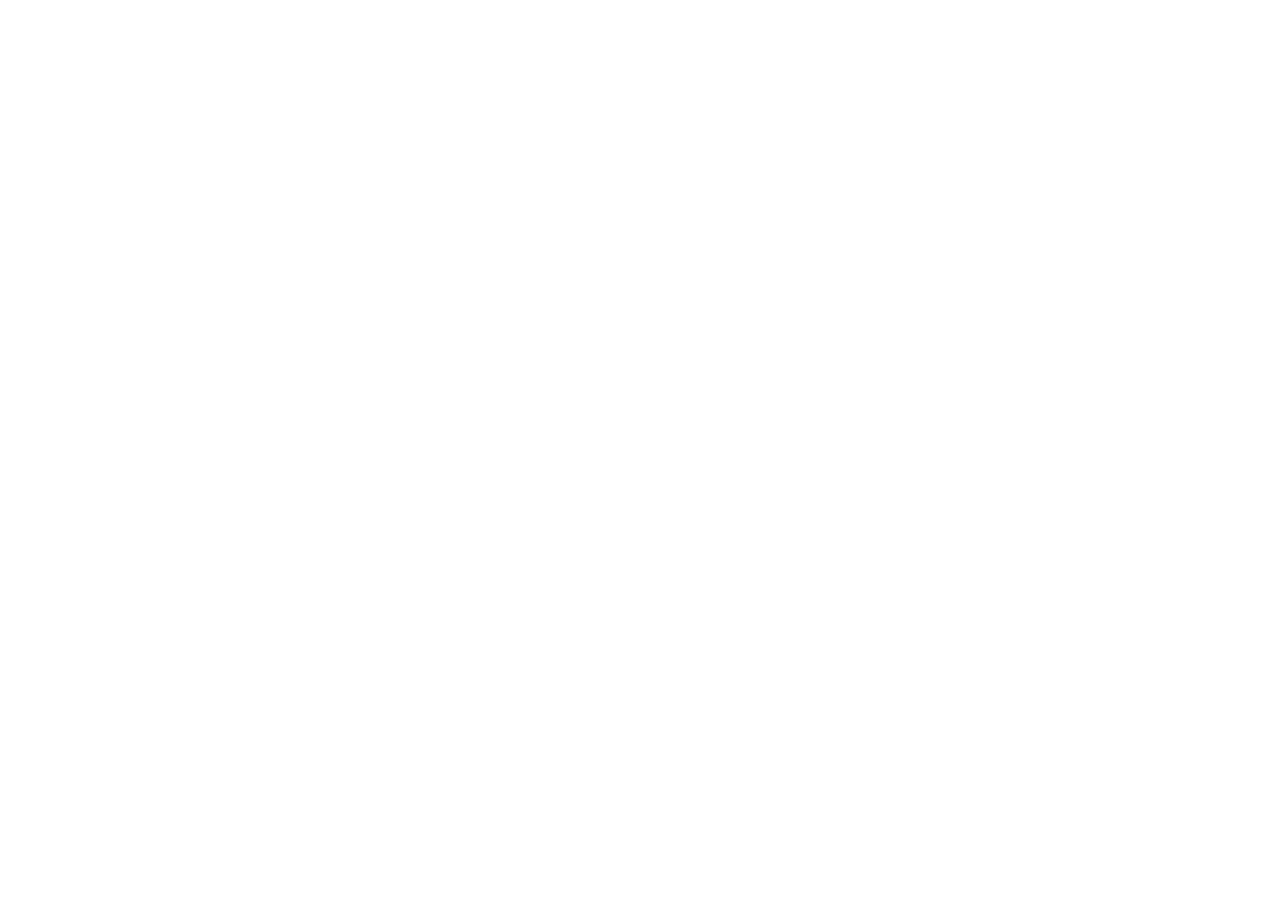
==== contacte.html @ 3250aa2e "quart canvi" ====
<!DOCTYPE html>
<html lang="en">
<head>
    <meta charset="UTF-8">
    <meta http-equiv="X-UA-Compatible" content="IE=edge">
    <meta name="viewport" content="width=device-width, initial-scale=1.0">
    <title>Contacte</title>
</head>
<body>
    
</body>
</html>
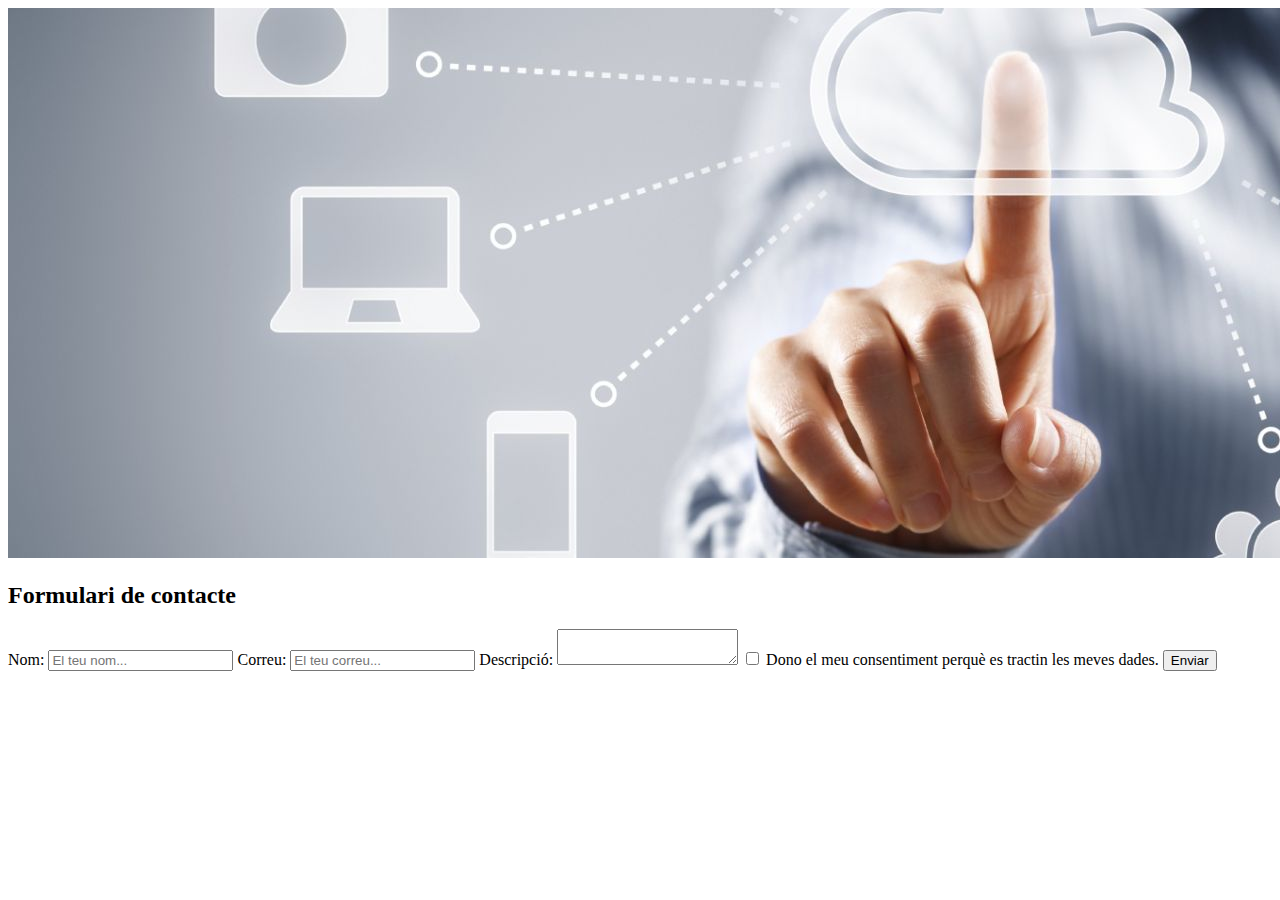
==== commit eba4d679: "Canvi Part 2" ====
--- a/contacte.html
+++ b/contacte.html
@@ -7,6 +7,24 @@
     <title>Contacte</title>
 </head>
 <body>
-    
+    <section id="capsalera">
+        <img src="assets/img/ImatgeContacte.jpg">
+        <h2>Formulari de contacte</h2>
+    </section>
+   <div id="contingut">
+       <div id="formulari">
+           <form>
+               <label for="nom">Nom:</label>
+               <input type="text" name="nom" id="nom" placeholder="El teu nom...">
+               <label for="correu">Correu:</label>
+               <input type="email" name="correu" id="correu" placeholder="El teu correu...">
+               <label for="descripcio">Descripció:</label>
+               <textarea id="descripcio" name="descripcio"></textarea>
+               <input type="checkbox" id="dades" name="dades">
+               <label for="dades">Dono el meu consentiment perquè es tractin les meves dades.</label>
+               <input type="submit" value="Enviar">
+           </form>
+       </div>
+   </div> 
 </body>
 </html>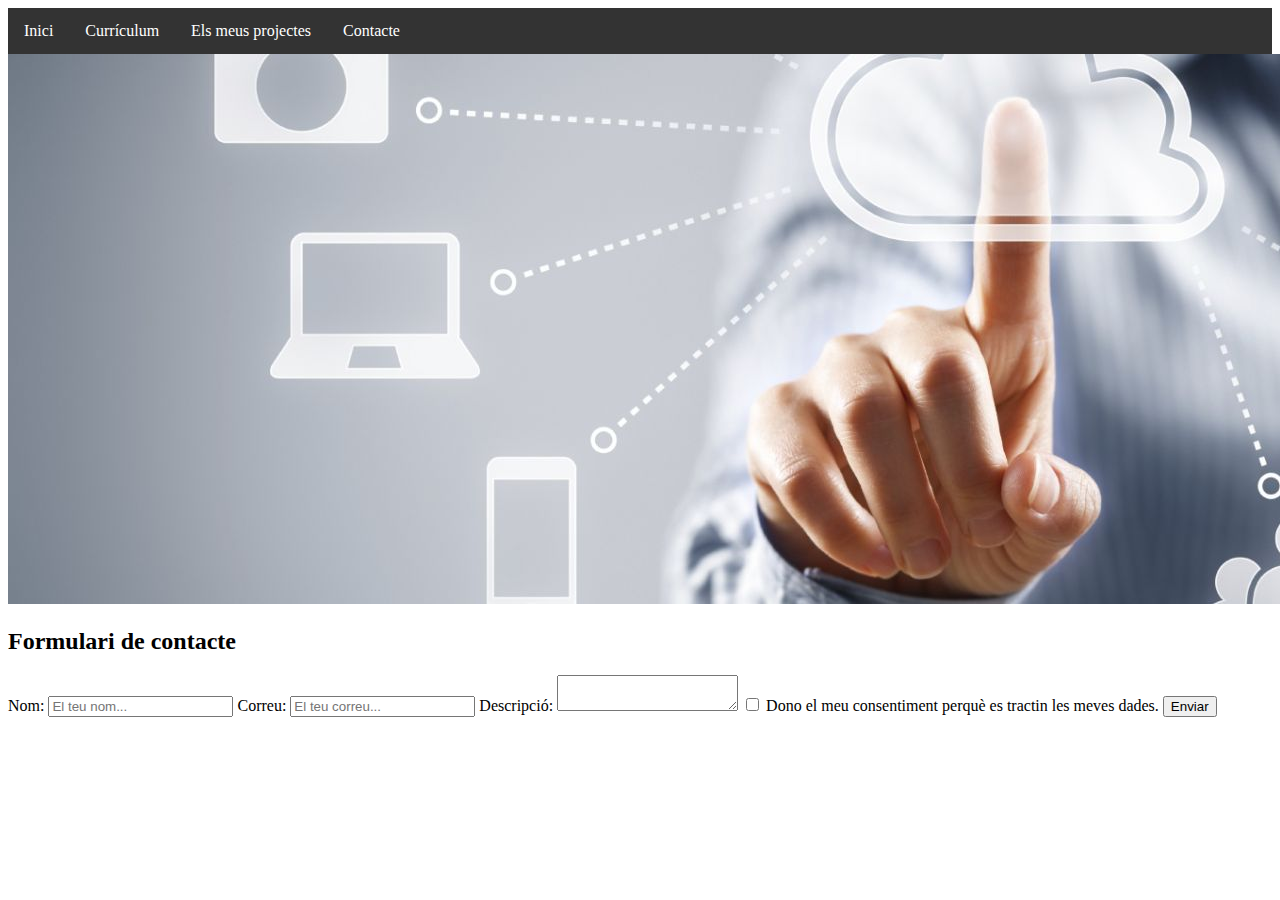
==== commit 935d0539: "Canvis CSS 1" ====
--- a/contacte.html
+++ b/contacte.html
@@ -5,11 +5,21 @@
     <meta http-equiv="X-UA-Compatible" content="IE=edge">
     <meta name="viewport" content="width=device-width, initial-scale=1.0">
     <title>Contacte</title>
+    <link rel="stylesheet" href="assets/css/style.css">
 </head>
 <body>
+    <div id="barnav">
+        <ul>
+            <li><a href="index.html">Inici</a></li>
+            <li><a href="cv.html">Currículum</a></li>
+            <li><a href="https://llardeldrac.cat">Els meus projectes</a></li>
+            <li><a href="contacte.html">Contacte</a></li>
+        </ul>
+    </div>
+
     <section id="capsalera">
         <img src="assets/img/ImatgeContacte.jpg">
-        <h2>Formulari de contacte</h2>
+        <h2 id="titol">Formulari de contacte</h2>
     </section>
    <div id="contingut">
        <div id="formulari">
--- a/assets/css/style.css
+++ b/assets/css/style.css
@@ -0,0 +1,25 @@
+#barnav ul {
+    list-style-type: none;
+    margin: 0;
+    padding: 0;
+    overflow: hidden;
+    background-color: #333;
+}
+
+#barnav li {
+    display: inline;
+    float: left;
+}
+
+#barnav li a {
+    display: block;
+    color: white;
+    text-align: center;
+    padding: 14px 16px;
+    text-decoration: none;
+}
+
+#barnav li a:hover {
+    background-color: #111;
+}
+  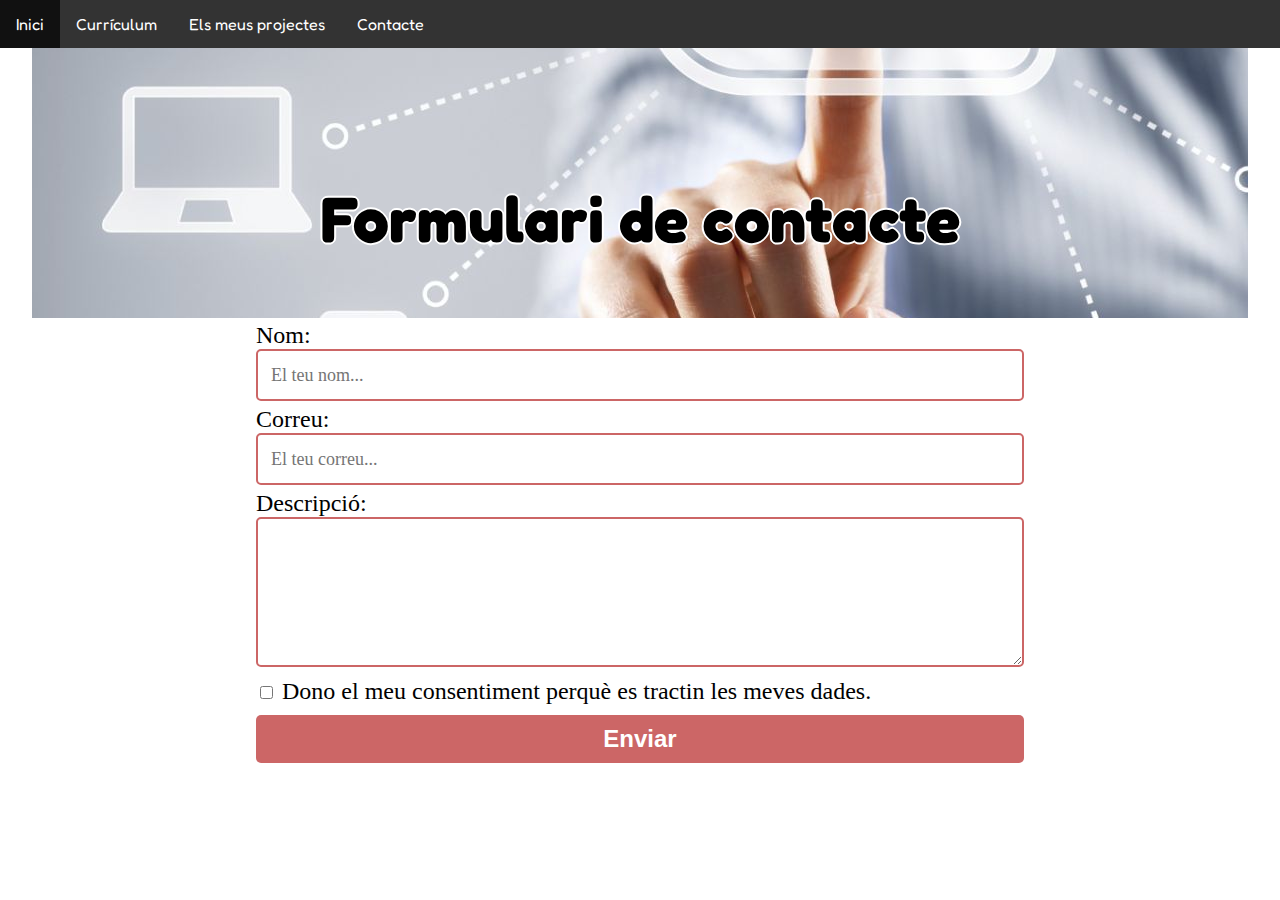
==== commit 4d84d037: "Canvis CSS 3" ====
--- a/contacte.html
+++ b/contacte.html
@@ -25,11 +25,11 @@
        <div id="formulari">
            <form>
                <label for="nom">Nom:</label>
-               <input type="text" name="nom" id="nom" placeholder="El teu nom...">
+               <input type="text" name="nom" id="nom" placeholder="El teu nom..." class="entrada" required>
                <label for="correu">Correu:</label>
-               <input type="email" name="correu" id="correu" placeholder="El teu correu...">
+               <input type="email" name="correu" id="correu" placeholder="El teu correu..." class="entrada" required>
                <label for="descripcio">Descripció:</label>
-               <textarea id="descripcio" name="descripcio"></textarea>
+               <textarea id="descripcio" name="descripcio" class="entrada" required></textarea>
                <input type="checkbox" id="dades" name="dades">
                <label for="dades">Dono el meu consentiment perquè es tractin les meves dades.</label>
                <input type="submit" value="Enviar">
--- a/assets/css/style.css
+++ b/assets/css/style.css
@@ -1,9 +1,22 @@
+/************ GENERAL *****************/
+/* Fonts */
+@import url('https://fonts.googleapis.com/css2?family=Acme&family=Fredoka+One&family=Gentium+Book+Basic:ital@1&display=swap');
+
+body {
+    margin:0;
+    padding:0;
+
+}
+
+/* Barra de navegació */
+
 #barnav ul {
     list-style-type: none;
     margin: 0;
     padding: 0;
     overflow: hidden;
     background-color: #333;
+    font-family: 'Fredoka One', cursive;
 }
 
 #barnav li {
@@ -22,4 +35,139 @@
 #barnav li a:hover {
     background-color: #111;
 }
-  +
+/* Capçalera de les pàgines */
+
+#capsalera {
+    position: relative;
+    text-align: center;
+}
+
+#capsalera img {
+    height: 30vh;
+    width:95vw;
+    object-fit: none;
+
+}
+
+#capsalera #titol {
+    position: absolute;
+    top: 50%;
+    left: 50%;
+    transform: translate(-50%, -75%);
+    font-family: 'Fredoka One', cursive;
+    font-size: 4em;
+    text-shadow: 2px 0 0 #fff, 
+                -2px 0 0 #fff, 
+                0 2px 0 #fff, 
+                0 -2px 0 #fff, 
+                1px 1px #fff, 
+                -1px -1px 0 #fff, 
+                1px -1px 0 #fff, 
+                -1px 1px 0 #fff;
+}
+
+/************ CV.HTML *****************/
+
+#index {
+    text-align: center;
+}
+
+#curriculum {
+    display: flex;
+    flex-direction: column;
+    margin: 0 20%;
+    font-family: 'Gentium Book Basic', serif;
+    font-size: 1.5em;
+}
+
+#curriculum > div > div {
+    padding-left: 5%;
+}
+
+#curriculum h2 {
+    text-align: center;
+    background-color: #85C1E9;
+    font-family: 'Acme', sans-serif;
+}
+
+#curriculum ul {
+    list-style-type: none;
+    margin: 0;
+    padding: 0;
+}
+
+#curriculum li {
+    padding: 5px;
+}
+
+#curriculum li a {
+    text-decoration: none;
+}
+
+
+/************ CONTACTE.HTML *****************/
+
+#contingut {
+    width: 100vw;
+}
+
+#formulari {
+    width: 60vw;
+    margin:0 auto;
+    font-family: 'Gentium Book Basic', serif;
+    font-size: 1.5em;
+}
+
+#formulari ::placeholder {
+    font-family: 'Gentium Book Basic', serif;
+    font-size: 1em;
+}
+
+.entrada {
+    color:gray;
+    font-family: Helvetica, Arial, sans-serif;
+    font-weight:500;
+    font-size: 18px;
+    border-radius: 5px;
+    line-height: 22px;
+    background-color: transparent;
+    border:2px solid #CC6666;
+    transition: all 0.3s;
+    padding: 13px;
+    width:100%;
+    box-sizing: border-box;
+    outline:0;
+    margin-bottom: 5px;
+  }
+  
+  .entrada:focus { 
+      border:3px solid #CC4949; 
+    }
+  
+  textarea {
+    height: 150px;
+    line-height: 150%;
+    resize:vertical;
+  }
+  
+  [type="submit"] {
+    font-family: 'Montserrat', Arial, Helvetica, sans-serif;
+    width: 100%;
+    background:#CC6666;
+    border-radius:5px;
+    border:0;
+    cursor:pointer;
+    color:white;
+    font-size:24px;
+    padding-top:10px;
+    padding-bottom:10px;
+    transition: all 0.3s;
+    margin-top:-4px;
+    font-weight:700;
+    margin-top: 10px;
+  }
+  [type="submit"]:hover { 
+      background:#CC4949;
+    }
+
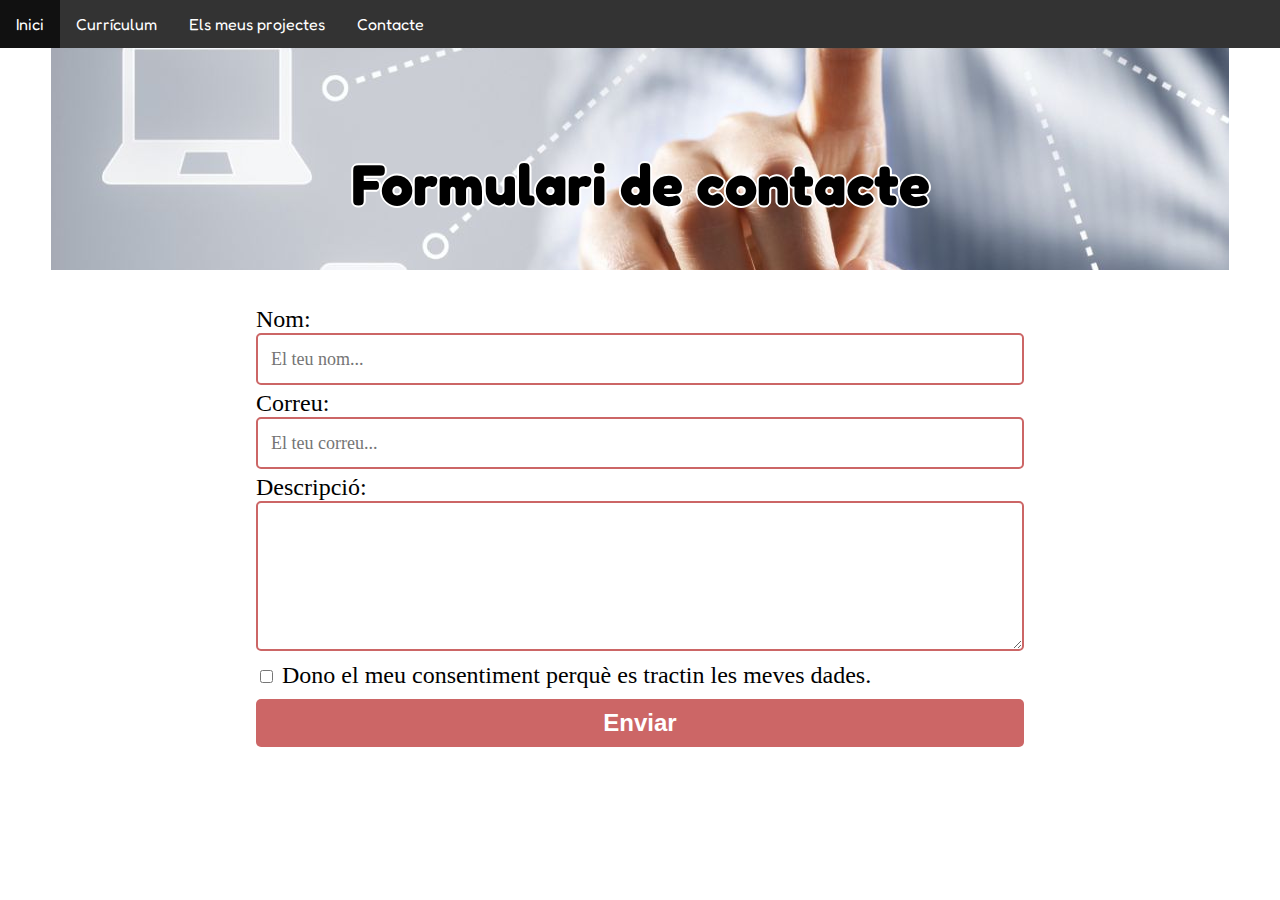
==== commit 9a4f421d: "Canvi CSS mediaQuery" ====
--- a/contacte.html
+++ b/contacte.html
@@ -6,10 +6,14 @@
     <meta name="viewport" content="width=device-width, initial-scale=1.0">
     <title>Contacte</title>
     <link rel="stylesheet" href="assets/css/style.css">
+    <script src="assets/js/behaviour.js"></script>
 </head>
 <body>
-    <div id="barnav">
-        <ul>
+    <div id="barnav" class="topnav">
+        <ul id="navbar-responsive">
+            <li><a class="icon" onclick="myFunction()">&#9776;</a></li>
+        </ul>
+        <ul id="navbar">
             <li><a href="index.html">Inici</a></li>
             <li><a href="cv.html">Currículum</a></li>
             <li><a href="https://llardeldrac.cat">Els meus projectes</a></li>
--- a/assets/css/style.css
+++ b/assets/css/style.css
@@ -1,14 +1,51 @@
+/**************************************/
 /************ GENERAL *****************/
+/**************************************/
+
 /* Fonts */
 @import url('https://fonts.googleapis.com/css2?family=Acme&family=Fredoka+One&family=Gentium+Book+Basic:ital@1&display=swap');
 
-body {
+body, html {
     margin:0;
     padding:0;
-
+    width: 100vw;
 }
 
 /* Barra de navegació */
+#barnav {
+    width: 100vw;
+    position: fixed;
+    top:0;
+    z-index:1;
+}
+
+#navbar-responsive {
+    display: none;
+    font-size: 20px;
+}
+
+@media screen and (max-width: 600px) {
+    #navbar-responsive {
+        display: block;
+        cursor: pointer;
+    }
+
+    #navbar {
+        transition: opacity 1s ease-out;
+        opacity: 0;
+        height: 0;
+    }
+
+    .topnav.responsive {position: relative;}
+
+    .topnav.responsive #navbar {
+        display: flex;
+        flex-direction: column;
+        justify-content: left;
+        opacity: 1;
+        height: auto;
+    }
+}
 
 #barnav ul {
     list-style-type: none;
@@ -45,7 +82,7 @@
 
 #capsalera img {
     height: 30vh;
-    width:95vw;
+    width:92vw;
     object-fit: none;
 
 }
@@ -56,7 +93,7 @@
     left: 50%;
     transform: translate(-50%, -75%);
     font-family: 'Fredoka One', cursive;
-    font-size: 4em;
+    font-size: 4.5vw;
     text-shadow: 2px 0 0 #fff, 
                 -2px 0 0 #fff, 
                 0 2px 0 #fff, 
@@ -67,7 +104,50 @@
                 -1px 1px 0 #fff;
 }
 
+@media screen and (max-width: 992px) {
+    #capsalera #titol {
+        font-size: 3em;
+    }
+}
+
+/*Footer*/
+
+footer {
+    box-sizing: border-box;
+
+    /* Auto layout */
+
+    display: flex;
+    flex-direction: row;
+    justify-content: center;
+    align-items: center;
+    padding: 0px;
+    gap: 2rem;
+
+    width: 100vw;
+    height: 55px;
+
+    background: #222222;
+    border: 1px solid #982C2C;
+}
+
+footer img {
+    width: 40px;
+    height: 32px;
+    filter: invert(100%) sepia(100%) saturate(38%) hue-rotate(321deg) brightness(110%) contrast(110%);
+}
+
+footer a {
+    text-decoration: none;
+}
+
+/* Seccions */
+section {
+    padding-bottom: 2rem;
+}
+/**************************************/
 /************ CV.HTML *****************/
+/**************************************/
 
 #index {
     text-align: center;
@@ -105,8 +185,21 @@
     text-decoration: none;
 }
 
-
+.estudi, .treball{
+    padding-bottom: 1.5rem;
+}
+
+#idiomes #taula {
+    margin: 0 auto;
+}
+
+#idiomes #taula td {
+    text-align: center;
+  }
+
+/********************************************/
 /************ CONTACTE.HTML *****************/
+/********************************************/
 
 #contingut {
     width: 100vw;
@@ -171,3 +264,218 @@
       background:#CC4949;
     }
 
+/********************************************/
+/************ INDEX.HTML *****************/
+/********************************************/
+
+/* Contingut */
+#contingut_index {
+    margin: 0 10%;
+}
+/* Introducció */
+#int_cont {
+    display: flex;
+    flex-direction: row;
+    font-family: 'Gentium Book Basic', serif;
+    font-size: 1.5rem;
+}
+#int_cont img {
+    align-self: center;
+    height: 15rem;
+}
+
+#descripcio {
+    flex-grow: 2;
+}
+
+@media screen and (max-width: 992px) {
+    #int_cont {
+        flex-direction: column-reverse;
+    }
+}
+
+/* Projectes */
+
+#proj_list{
+    display: flex;
+    flex-direction: row;
+    font-family: 'Gentium Book Basic', serif;
+    font-size: 1.2em;
+    justify-content: space-around;
+    flex-wrap: wrap;
+}
+
+@media screen and (max-width: 992px) {
+    #proj_list {
+        flex-direction: column;
+        align-items: center;
+    }
+}
+
+.proj_nom {
+    background-color: #555;
+    font-size: 1.25em;
+    font-family: 'Fredoka One', cursive;
+    color:white;
+}
+
+.projecte{
+    width: 20vw;
+    min-width: 300px;
+    display:flex;
+    flex-direction: column;
+    align-items:stretch;
+    justify-content:space-between;
+    justify-items: center;
+    text-align: center;
+    justify-self: center;
+    border-radius: 15px;
+    overflow: hidden; /* Perquè la imatge de dintre no se'n surti del border-radius */
+    border: 1px black solid;
+    box-shadow: 0 0 10px black;
+    margin-bottom: 20px;
+}
+
+.projecte img {
+    height: 25vh;
+    object-fit: none;
+    object-position: center;
+}
+
+a.button {
+    display:inline-block;
+    padding:0.35em 1.2em;
+    border:0.1em solid #222;
+    margin:5px auto;
+    border-radius:0.12em;
+    background-color: #222;
+    box-sizing: border-box;
+    text-decoration:none;
+    font-weight:300;
+    color:#fff;
+    text-align:center;
+    transition: all 0.2s;
+    width: 60%;
+    text-align: center;
+    font-family: 'Montserrat', Arial, Helvetica, sans-serif;
+}
+a.button:hover{
+    color:#111;
+    background-color:#999;
+}
+
+.proj_text {
+    padding: 0.5rem;
+    flex-grow: 2;
+}
+
+/* Experiència en llenguatges web */
+#experiencia {
+    font-family: 'Fredoka One', cursive;
+    display: flex;
+    flex-direction: column;
+    align-items: center;
+    font-size: 2rem;
+    background-color: #222222;
+    padding: 1.5rem;
+    color: white;
+}
+
+#experiencia .subtitol {
+    background-color: #222222;
+}
+
+#coneixements{
+    display: flex;
+    flex-direction: row;
+    justify-content: center;
+    align-items: center;
+    padding: 0px;
+    gap: 2rem;
+    padding-top: 2rem;
+    flex-wrap: wrap;
+}
+
+/* Barres de progrés de coneixements */
+@keyframes growProgressBar {
+    0%, 33% { --pgPercentage: 0; }
+    100% { --pgPercentage: var(--value); }
+  }
+  
+  @property --pgPercentage {
+    syntax: '<number>';
+    inherits: false;
+    initial-value: 0;
+  }
+  
+  div[role="progressbar"] {
+    --size: 8rem;
+    --bg: #def;
+    --pgPercentage: var(--value);
+    animation: growProgressBar 3s 1 forwards;
+    width: var(--size);
+    height: var(--size);
+    border-radius: 50%;
+    display: grid;
+    place-items: center;
+    background: 
+      radial-gradient(closest-side, white 80%, transparent 0 99.9%, white 0),
+      conic-gradient(var(--fg) calc(var(--pgPercentage) * 1%), var(--bg) 0)
+      ;
+
+    font-size: calc(var(--size) / 5);
+    color: var(--fg);
+  }
+  
+  div[role="progressbar"]::before {
+    counter-reset: percentage var(--value);
+    content: var(--nom);
+  }
+
+  /* Aficions */
+
+  #aficions {
+    display: grid;
+    grid-template-columns: 1fr 1fr 1fr;
+    grid-template-rows: 1fr 1fr;
+    font-family: 'Fredoka One', cursive;
+    column-gap: 3rem;
+    row-gap: 1rem;
+  }
+
+
+  .subtitol {
+    font-family: 'Fredoka One', cursive;
+    font-size: 2rem;
+    text-align: center;
+    padding: 1rem;
+    background-color: #E5E8E8;
+    margin: 10px 0;
+  }
+
+  .aficio {
+    display: flex;
+    flex-direction: row;
+    justify-content: space-around;
+    background-color: #CCD1D1;
+    align-items: center;
+    padding: 1rem;
+  }
+
+  .aficio img{
+    height: 3rem;
+  }
+
+  @media screen and (max-width: 992px) {
+    #aficions {
+       grid-template-columns: 1fr 1fr;
+       grid-template-rows: 1fr 1fr 1fr;
+    }
+
+    .aficio {
+       flex-direction: column-reverse;
+       align-items: center;
+       text-align: center;
+    }
+}
+
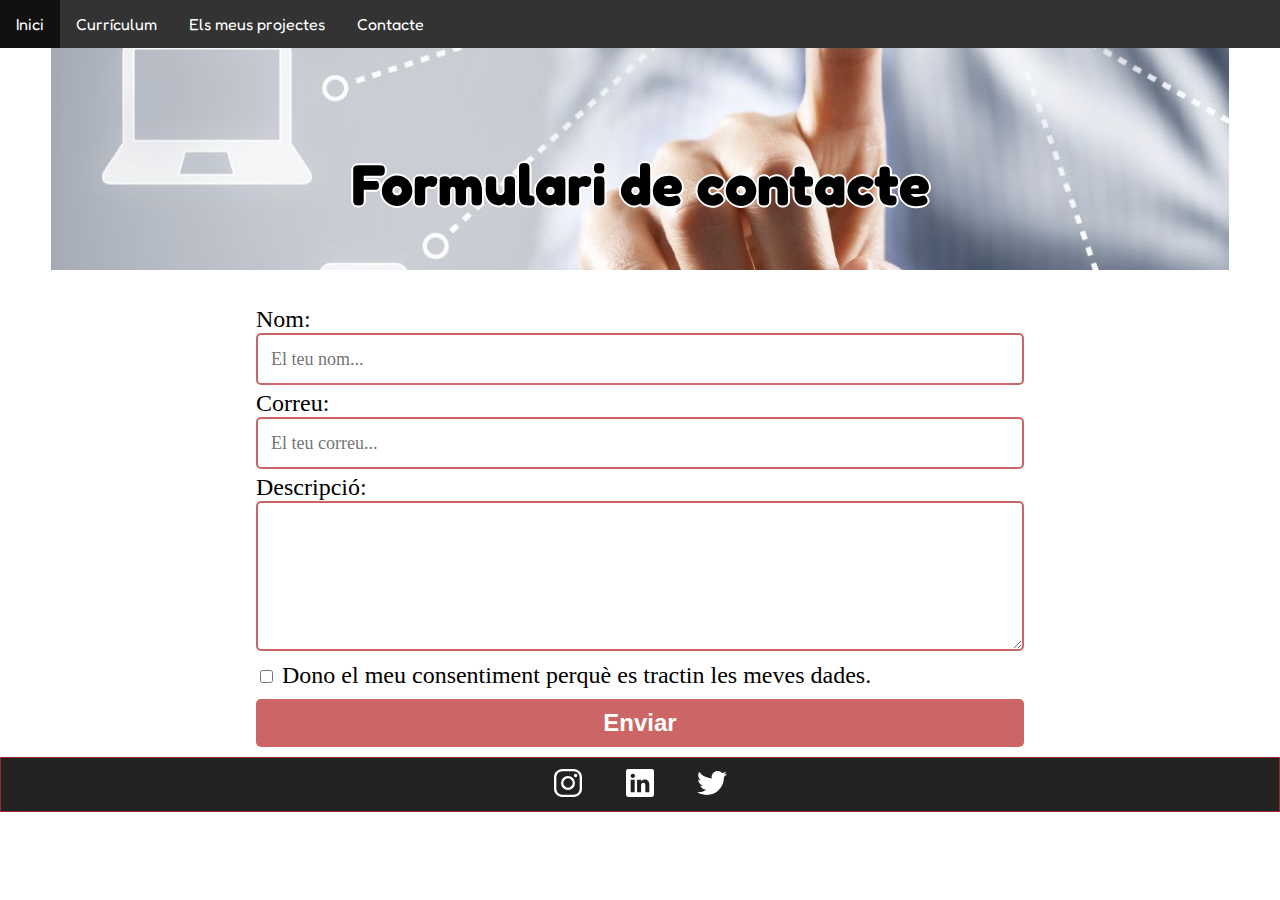
==== commit 36864a22: "Canvi Final Footer" ====
--- a/contacte.html
+++ b/contacte.html
@@ -39,6 +39,11 @@
                <input type="submit" value="Enviar">
            </form>
        </div>
-   </div> 
+   </div>
+   <footer>
+        <a href="https://www.instagram.com/eduardsorita/"><img src="assets/img/logo-instagram.svg" alt="Instagram"></a>
+        <a href="https://www.linkedin.com/in/eduard-sorita-calatayud-229292114"><img src="assets/img/logo-linkedin.svg" alt="Linkedin"></a>
+        <a href="https://twitter.com/EduardSorita"><img src="assets/img/logo-twitter.svg" alt="Twitter"></a>
+    </footer>
 </body>
 </html>--- a/assets/css/style.css
+++ b/assets/css/style.css
@@ -31,7 +31,8 @@
     }
 
     #navbar {
-        transition: opacity 1s ease-out;
+        display: flex;
+        transition: opacity 1s ease-in-out, height 1s ease-in;
         opacity: 0;
         height: 0;
     }
@@ -190,12 +191,37 @@
 }
 
 #idiomes #taula {
-    margin: 0 auto;
-}
-
+    border-collapse: collapse;
+    margin: 25px auto;
+    font-size: 0.9em;
+    min-width: 300px;
+    box-shadow: 0 0 20px rgba(0, 0, 0, 0.15);
+}
+
+#idiomes #taula thead tr {
+    background-color: #005698;
+    color: #ffffff;
+    text-align: center;
+}
+
+#idiomes #taula th,
 #idiomes #taula td {
-    text-align: center;
-  }
+    padding: 12px 15px;
+    text-align: center;
+    font-weight: bold;
+}
+
+#idiomes #taula tbody tr {
+    border-bottom: 1px solid #dddddd;
+}
+
+#idiomes #taula tbody tr:nth-of-type(even) {
+    background-color: #f3f3f3;
+}
+
+#idiomes #taula tbody tr:last-of-type {
+    border-bottom: 2px solid #009879;
+}
 
 /********************************************/
 /************ CONTACTE.HTML *****************/
@@ -210,6 +236,7 @@
     margin:0 auto;
     font-family: 'Gentium Book Basic', serif;
     font-size: 1.5em;
+    padding-bottom: 10px;
 }
 
 #formulari ::placeholder {
